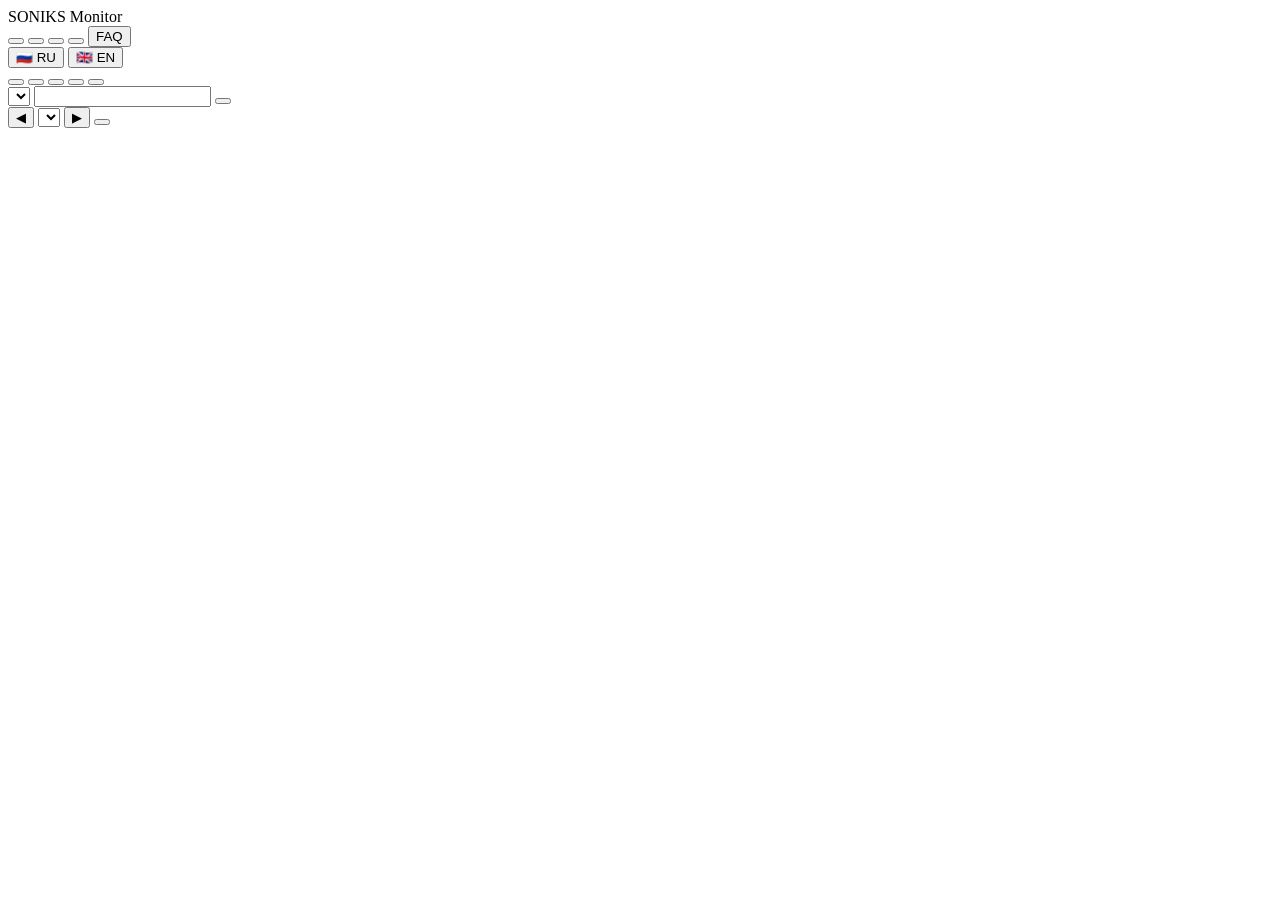
==== addons/monitor/app/src/monitor/static/index.html @ f0d97ee9 "monitor: add page layout" ====
<!doctype html>
<html lang="ru">
<head>
  <meta charset="utf-8">
  <meta name="viewport" content="width=device-width, initial-scale=1">
  <title>SONIKS MONITOR</title>
  <link rel="stylesheet" href="/static/app.css">
</head>
<body>
  <header class="top">
    <div class="wrap top-row">
      <div class="brand">
        <span class="logo"></span>
        <div>
          <div class="brand-sub" data-i18n="brand_sub"></div>
          <div class="brand-name">SONIKS Monitor</div>
        </div>
      </div>

      <nav class="pills">
        <button class="pill active" data-page="overview" data-i18n="nav_overview"></button>
        <button class="pill" data-page="orbit" data-i18n="nav_orbit"></button>
        <button class="pill" data-page="history" data-i18n="nav_history"></button>
        <button class="pill" data-page="guide" data-i18n="nav_guide"></button>
        <button class="pill" data-page="faq">FAQ</button>
      </nav>

      <div class="langs">
        <button class="pill lang" data-lang="ru">🇷🇺 RU</button>
        <button class="pill lang" data-lang="en">🇬🇧 EN</button>
      </div>

      <div class="clock">
        <div class="clock-label" data-i18n="utc_date"></div>
        <div class="clock-value" id="utc-date"></div>
        <div class="clock-label" data-i18n="utc_time"></div>
        <div class="clock-value" id="utc-time"></div>
      </div>
    </div>
  </header>

  <main class="wrap content">
    <section id="page-overview" class="page">
      <nav class="tabs">
        <button class="pill active" data-tab="station" data-i18n="tab_station"></button>
        <button class="pill" data-tab="satellite" data-i18n="tab_satellite"></button>
        <button class="pill" data-tab="journal" data-i18n="tab_journal"></button>
        <button class="pill" data-tab="map" data-i18n="tab_map"></button>
        <button class="pill" data-tab="signal" data-i18n="tab_signal"></button>
      </nav>

      <div id="tab-station" class="tab">
        <div class="grid3" id="own-station"></div>

        <form class="compare" id="compare-form">
          <select id="compare-online"><option value="" data-i18n="online_pick"></option></select>
          <input id="compare-id" inputmode="numeric" autocomplete="off">
          <button class="pill" type="submit" data-i18n="compare"></button>
        </form>

        <div class="panel hidden" id="compare-panel">
          <div class="panel-title" id="compare-title"></div>
          <div class="grid3" id="compare-station"></div>
        </div>

        <div class="grid4" id="system"></div>
      </div>

      <div id="tab-journal" class="tab hidden">
        <div class="journal-bar">
          <button class="pill" id="j-prev" type="button">◀</button>
          <select id="j-day"></select>
          <button class="pill" id="j-next" type="button">▶</button>
          <button class="pill" id="j-today" type="button" data-i18n="j_today"></button>
        </div>

        <div class="grid4" id="j-summary"></div>

        <div class="panel">
          <div class="panel-title" data-i18n="j_per_sat"></div>
          <div class="table-wrap"><table class="tbl" id="j-sats"></table></div>
        </div>

        <div class="panel">
          <div class="panel-title" data-i18n="j_observations"></div>
          <div class="table-wrap"><table class="tbl" id="j-obs"></table></div>
        </div>
      </div>

      <div id="tab-placeholder" class="tab hidden">
        <div class="card wide"><div class="card-label" data-i18n="soon"></div></div>
      </div>
    </section>

    <section id="page-placeholder" class="page hidden">
      <div class="card wide"><div class="card-label" data-i18n="soon"></div></div>
    </section>
  </main>

  <script src="/static/app.js"></script>
</body>
</html>
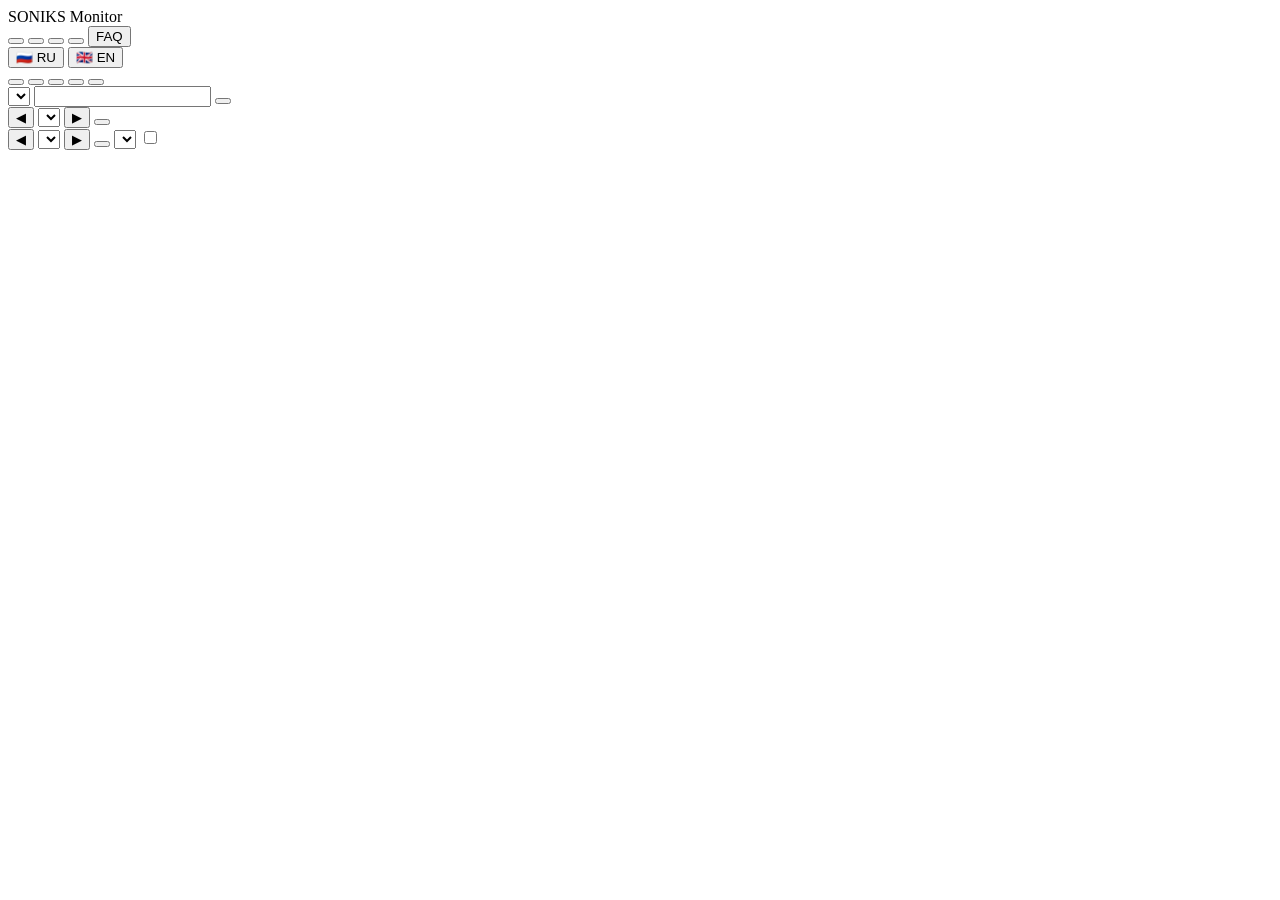
==== commit 6b2973d5: "monitor: add signal / waterfall tab layout" ====
--- a/addons/monitor/app/src/monitor/static/index.html
+++ b/addons/monitor/app/src/monitor/static/index.html
@@ -87,6 +87,19 @@
         </div>
       </div>
 
+      <div id="tab-signal" class="tab hidden">
+        <div class="journal-bar">
+          <button class="pill" id="s-prev" type="button">◀</button>
+          <select id="s-day"></select>
+          <button class="pill" id="s-next" type="button">▶</button>
+          <button class="pill" id="s-today" type="button" data-i18n="j_today"></button>
+          <select id="s-sat"><option value="" data-i18n="s_all_sats"></option></select>
+          <label class="check"><input type="checkbox" id="s-decoded"> <span data-i18n="s_decoded_only"></span></label>
+        </div>
+        <div class="wf-count" id="s-count"></div>
+        <div class="wf-grid" id="s-grid"></div>
+      </div>
+
       <div id="tab-placeholder" class="tab hidden">
         <div class="card wide"><div class="card-label" data-i18n="soon"></div></div>
       </div>
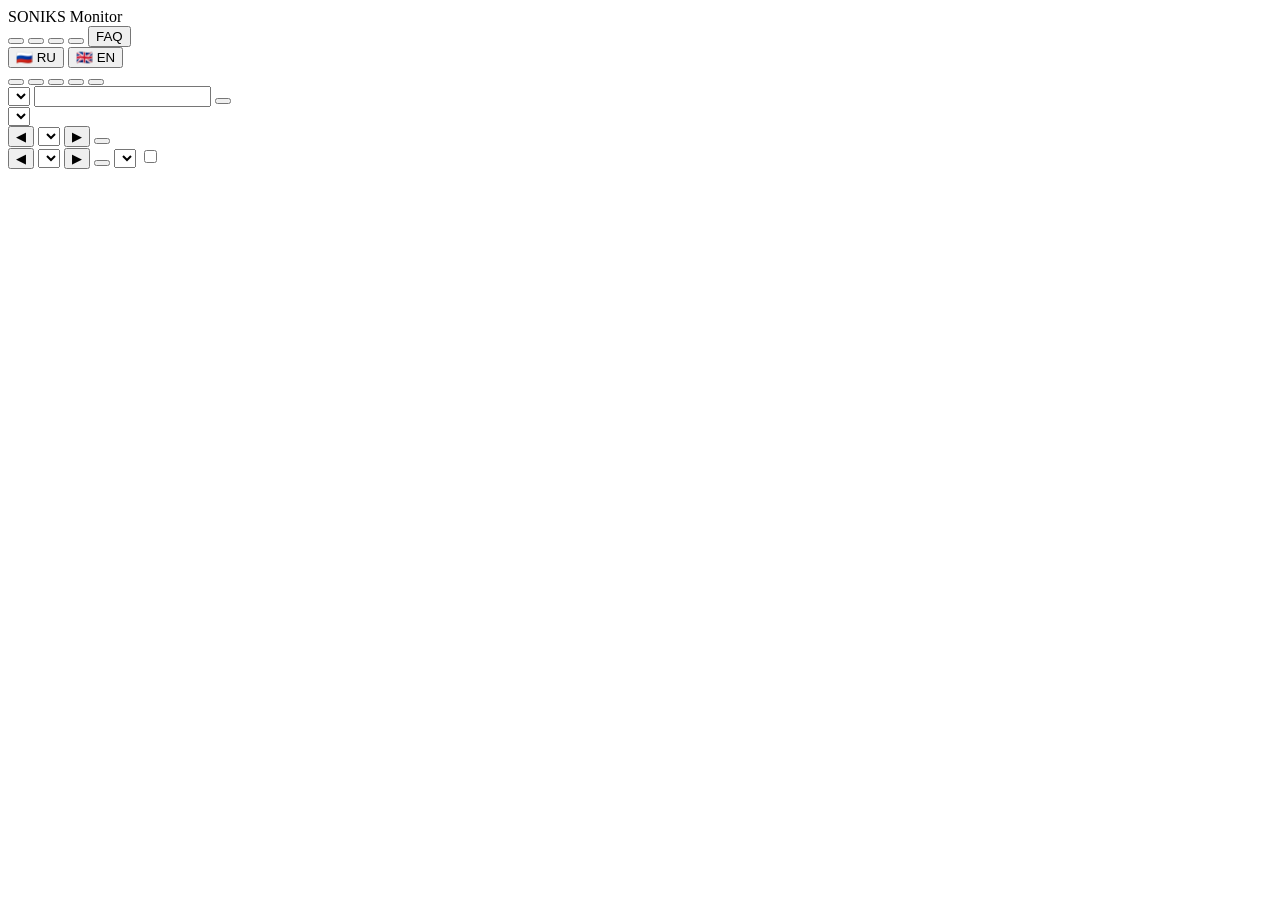
==== commit f2465e37: "monitor: add signal and satellite tab layout" ====
--- a/addons/monitor/app/src/monitor/static/index.html
+++ b/addons/monitor/app/src/monitor/static/index.html
@@ -66,6 +66,27 @@
         <div class="grid4" id="system"></div>
       </div>
 
+      <div id="tab-satellite" class="tab hidden">
+        <div class="journal-bar">
+          <select id="sat-select" class="wide-select"></select>
+        </div>
+        <div class="grid4" id="sat-summary"></div>
+        <div class="sat-top">
+          <div class="panel sat-best">
+            <div class="panel-title" data-i18n="sat_best"></div>
+            <div id="sat-best"></div>
+          </div>
+          <div class="panel sat-days">
+            <div class="panel-title" data-i18n="sat_days"></div>
+            <div class="table-wrap"><table class="tbl" id="sat-days"></table></div>
+          </div>
+        </div>
+        <div class="panel">
+          <div class="panel-title" data-i18n="sat_latest"></div>
+          <div class="table-wrap"><table class="tbl" id="sat-latest"></table></div>
+        </div>
+      </div>
+
       <div id="tab-journal" class="tab hidden">
         <div class="journal-bar">
           <button class="pill" id="j-prev" type="button">◀</button>
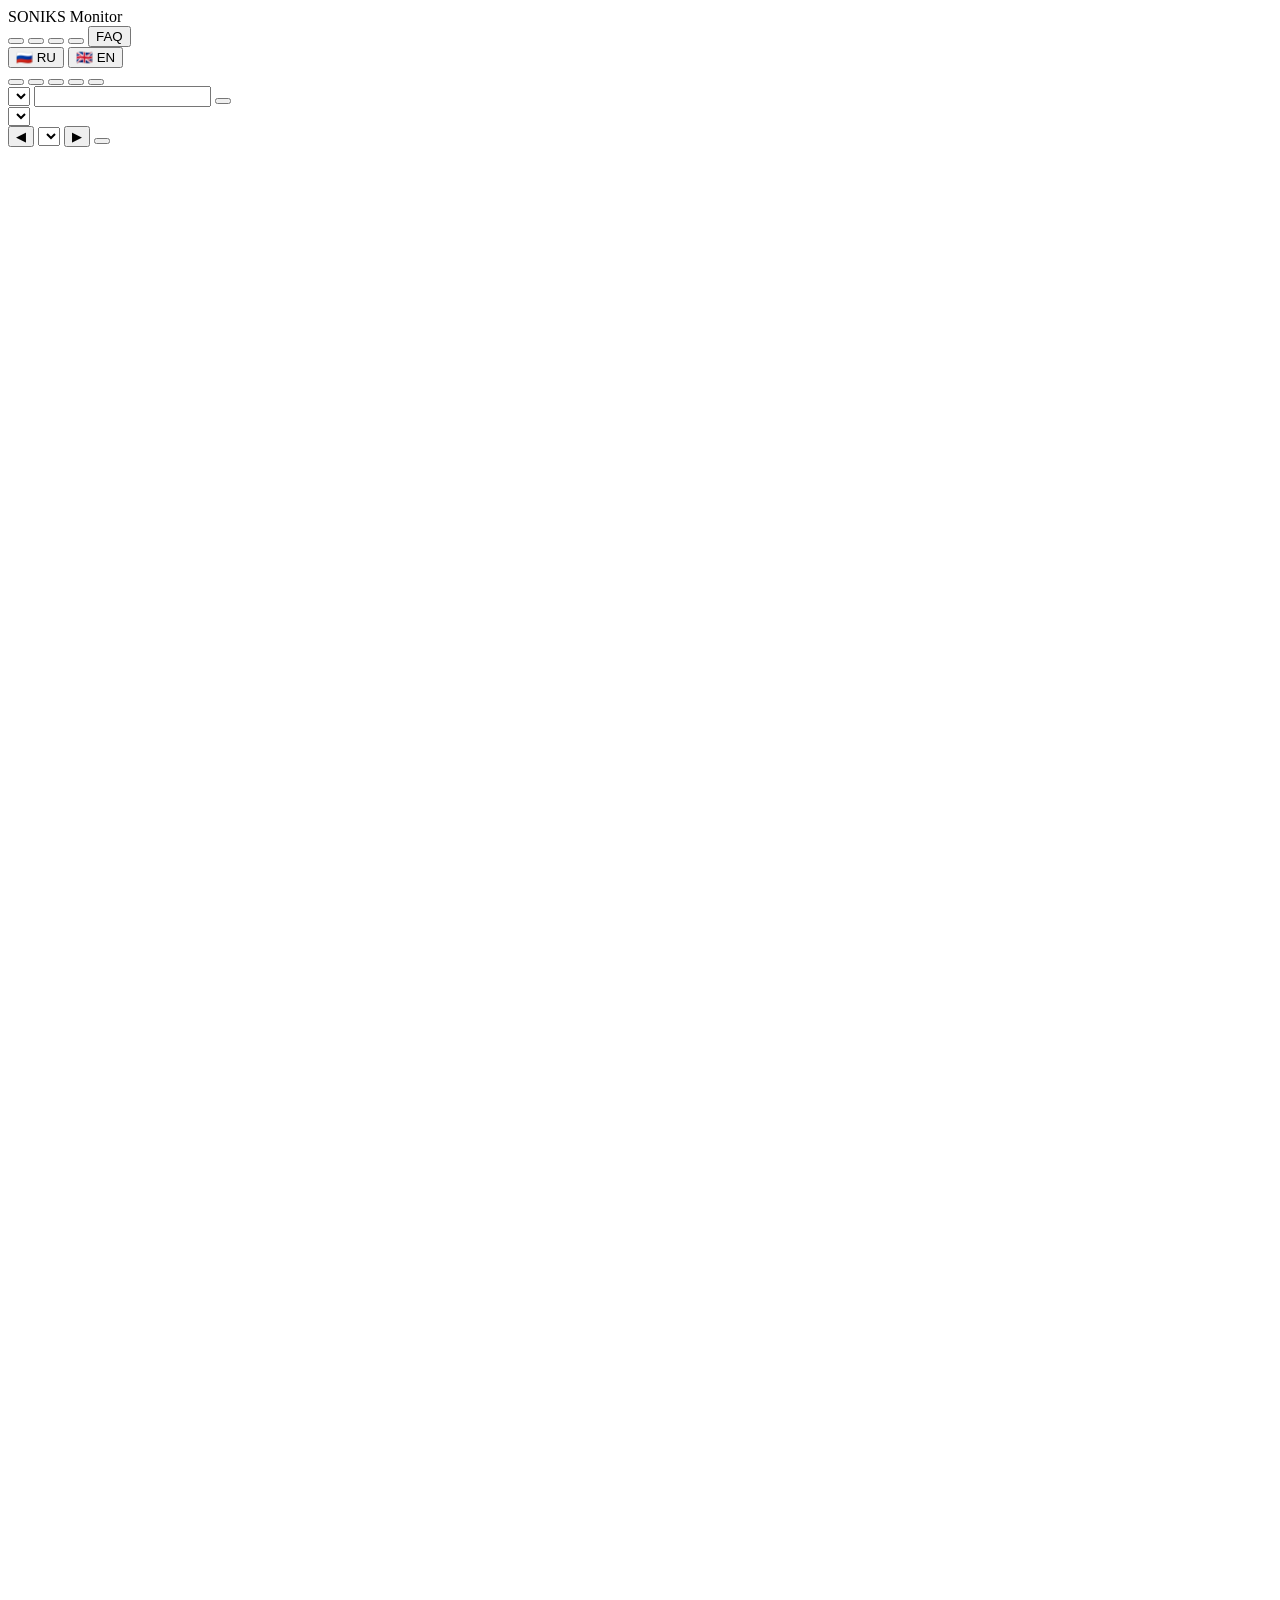
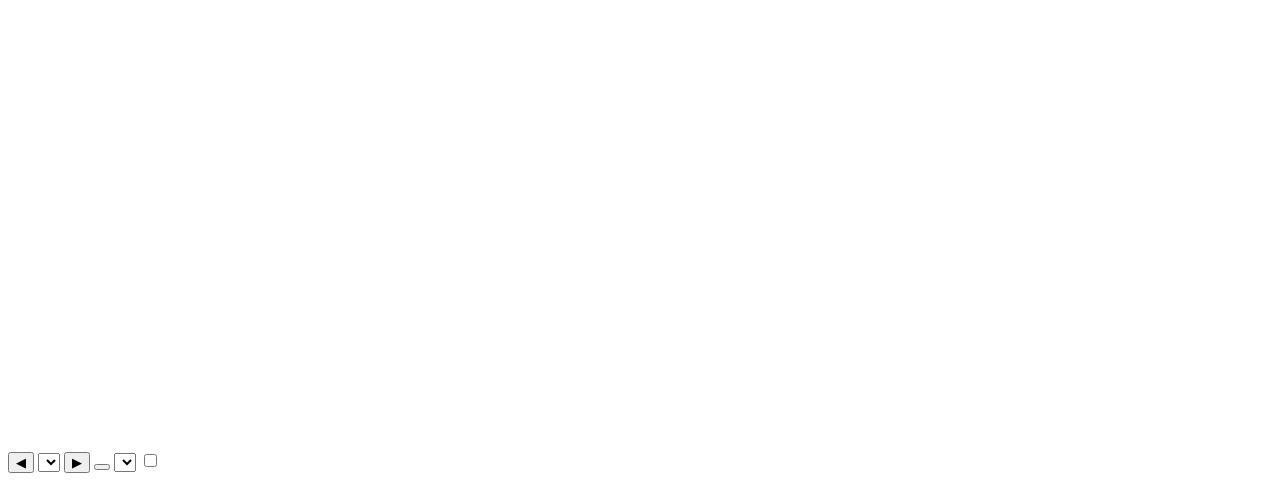
==== commit 4868eec7: "monitor: add satellite, orbit / map and signal / waterfall tab layout" ====
--- a/addons/monitor/app/src/monitor/static/index.html
+++ b/addons/monitor/app/src/monitor/static/index.html
@@ -108,6 +108,24 @@
         </div>
       </div>
 
+      <div id="tab-map" class="tab hidden">
+        <div class="map-top">
+          <div class="panel map-panel">
+            <div class="panel-title"><span data-i18n="m_map"></span> <span class="map-now" id="m-now"></span></div>
+            <svg id="m-map" class="map" viewBox="0 0 360 180" preserveAspectRatio="xMidYMid meet"></svg>
+          </div>
+          <div class="panel polar-panel">
+            <div class="panel-title" data-i18n="m_polar"></div>
+            <svg id="m-polar" class="polar" viewBox="-110 -110 220 220"></svg>
+            <div id="m-pass"></div>
+          </div>
+        </div>
+        <div class="panel">
+          <div class="panel-title" data-i18n="m_passes"></div>
+          <div class="table-wrap"><table class="tbl" id="m-passes"></table></div>
+        </div>
+      </div>
+
       <div id="tab-signal" class="tab hidden">
         <div class="journal-bar">
           <button class="pill" id="s-prev" type="button">◀</button>
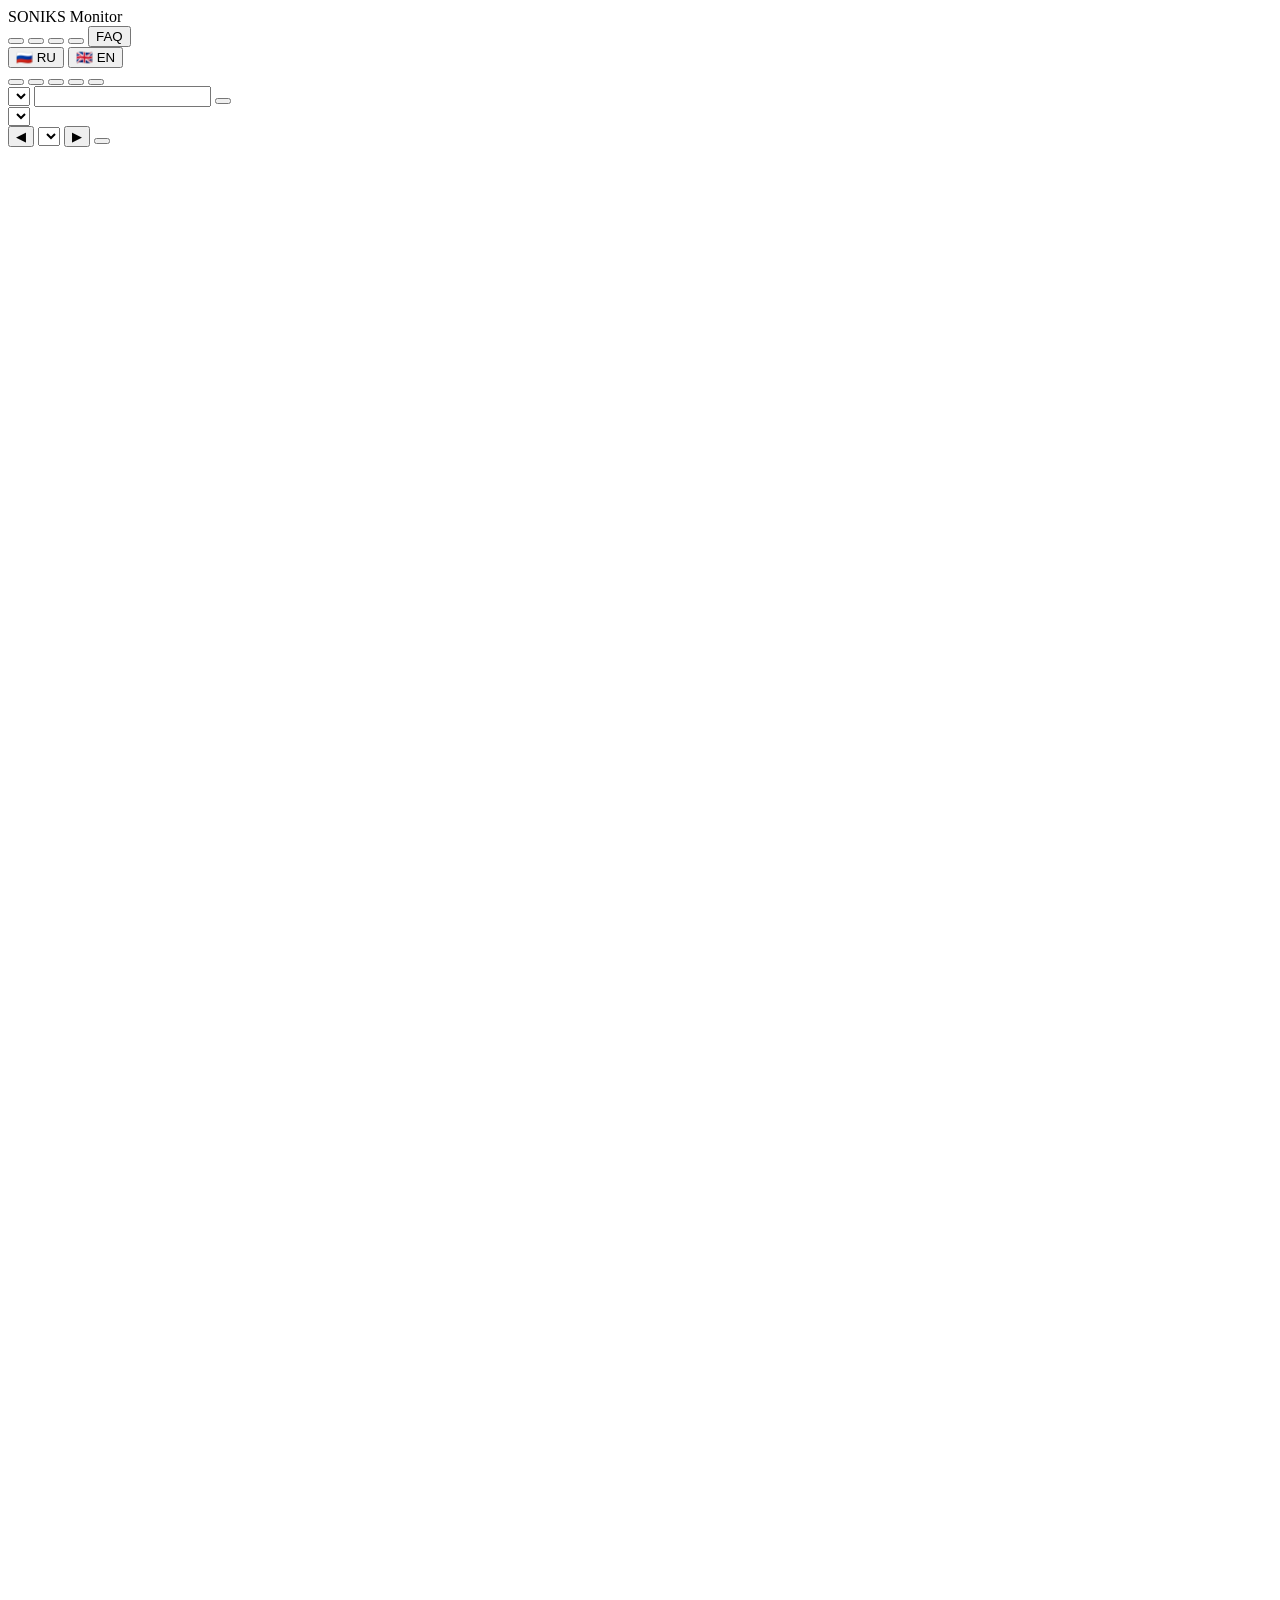
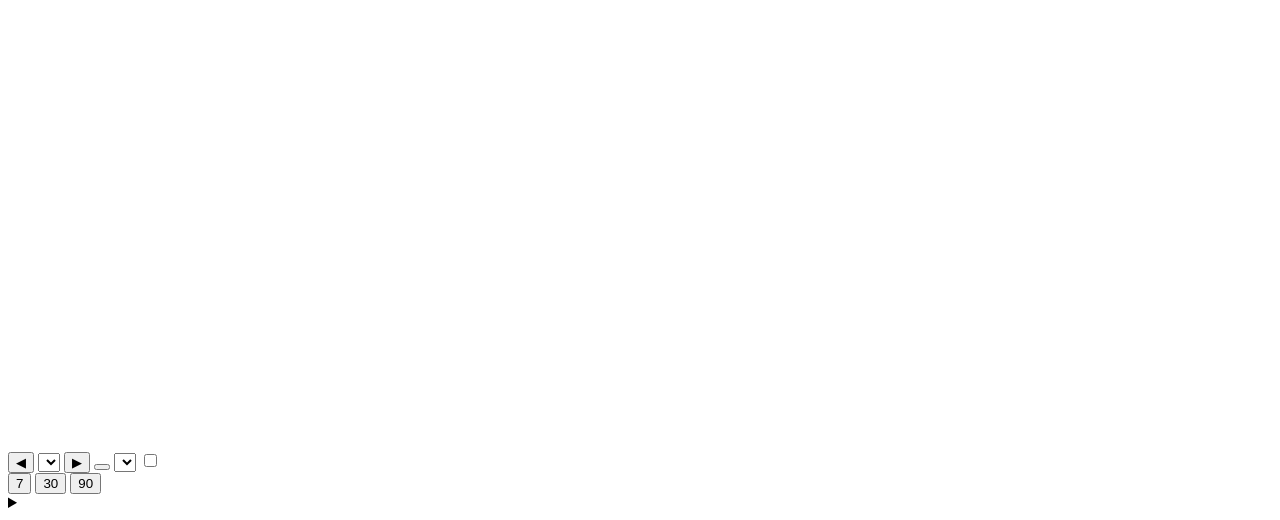
==== commit 0efd622b: "monitor: add history page layout" ====
--- a/addons/monitor/app/src/monitor/static/index.html
+++ b/addons/monitor/app/src/monitor/static/index.html
@@ -144,6 +144,49 @@
       </div>
     </section>
 
+    <section id="page-history" class="page hidden">
+      <div class="journal-bar">
+        <button class="pill" type="button" data-hdays="7">7 <span data-i18n="h_days"></span></button>
+        <button class="pill active" type="button" data-hdays="30">30 <span data-i18n="h_days"></span></button>
+        <button class="pill" type="button" data-hdays="90">90 <span data-i18n="h_days"></span></button>
+        <span class="map-now" id="h-range"></span>
+      </div>
+      <div class="grid4" id="h-summary"></div>
+      <div class="panel chart-panel">
+        <div class="chart-head">
+          <div class="panel-title" data-i18n="h_obs_chart"></div>
+          <div class="legend">
+            <span><i class="sw" style="background: var(--c-decoded)"></i><span data-i18n="j_decoded"></span></span>
+            <span><i class="sw" style="background: var(--c-other)"></i><span data-i18n="h_not_decoded"></span></span>
+          </div>
+        </div>
+        <div class="chart" id="h-obs"></div>
+      </div>
+      <div class="charts2">
+        <div class="panel chart-panel">
+          <div class="panel-title" data-i18n="h_packets_chart"></div>
+          <div class="chart" id="h-packets"></div>
+        </div>
+        <div class="panel chart-panel">
+          <div class="panel-title" data-i18n="h_sats_chart"></div>
+          <div class="chart" id="h-sats"></div>
+        </div>
+        <div class="panel chart-panel">
+          <div class="panel-title" data-i18n="h_snr_chart"></div>
+          <div class="chart" id="h-snr"></div>
+        </div>
+        <div class="panel chart-panel">
+          <div class="panel-title" data-i18n="h_noise_chart"></div>
+          <div class="chart" id="h-noise"></div>
+        </div>
+      </div>
+      <details class="panel">
+        <summary class="panel-title" data-i18n="h_table"></summary>
+        <div class="table-wrap"><table class="tbl" id="h-table"></table></div>
+      </details>
+      <div class="chart-tip hidden" id="h-tip"></div>
+    </section>
+
     <section id="page-placeholder" class="page hidden">
       <div class="card wide"><div class="card-label" data-i18n="soon"></div></div>
     </section>
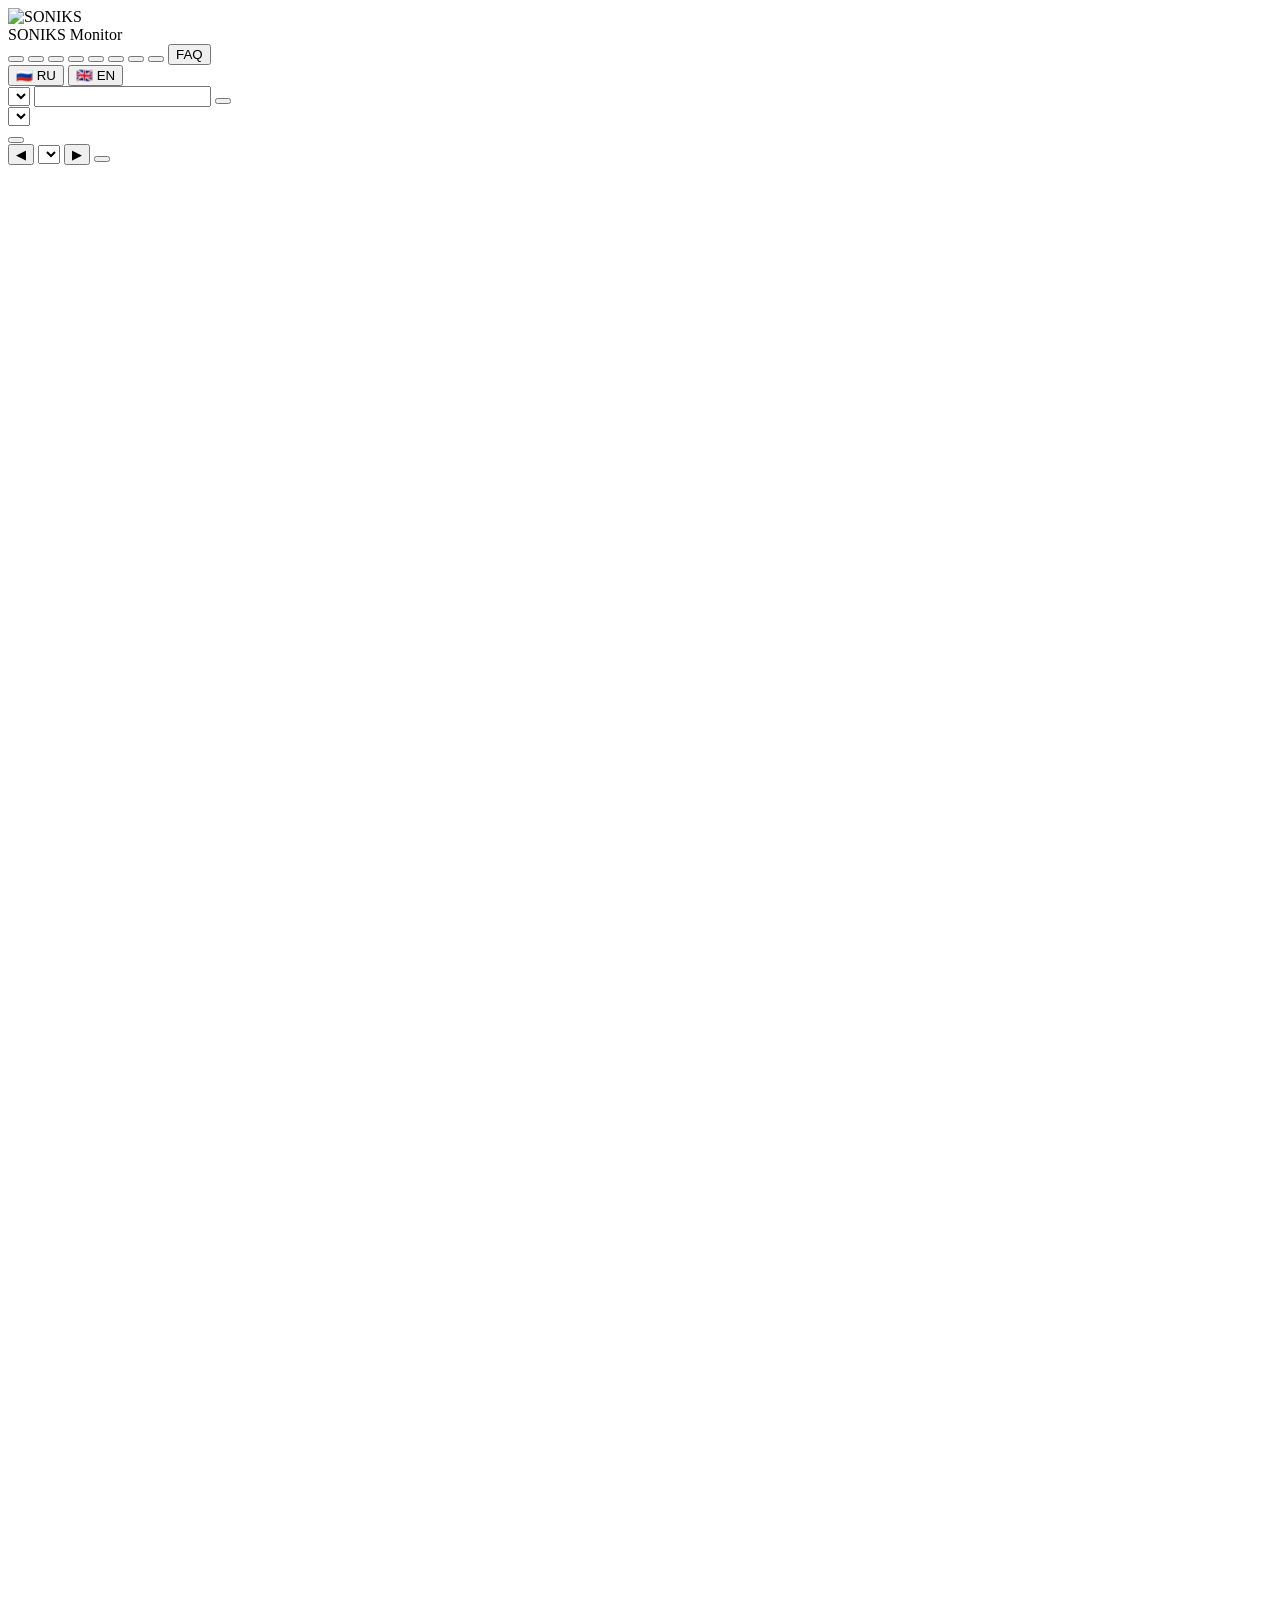
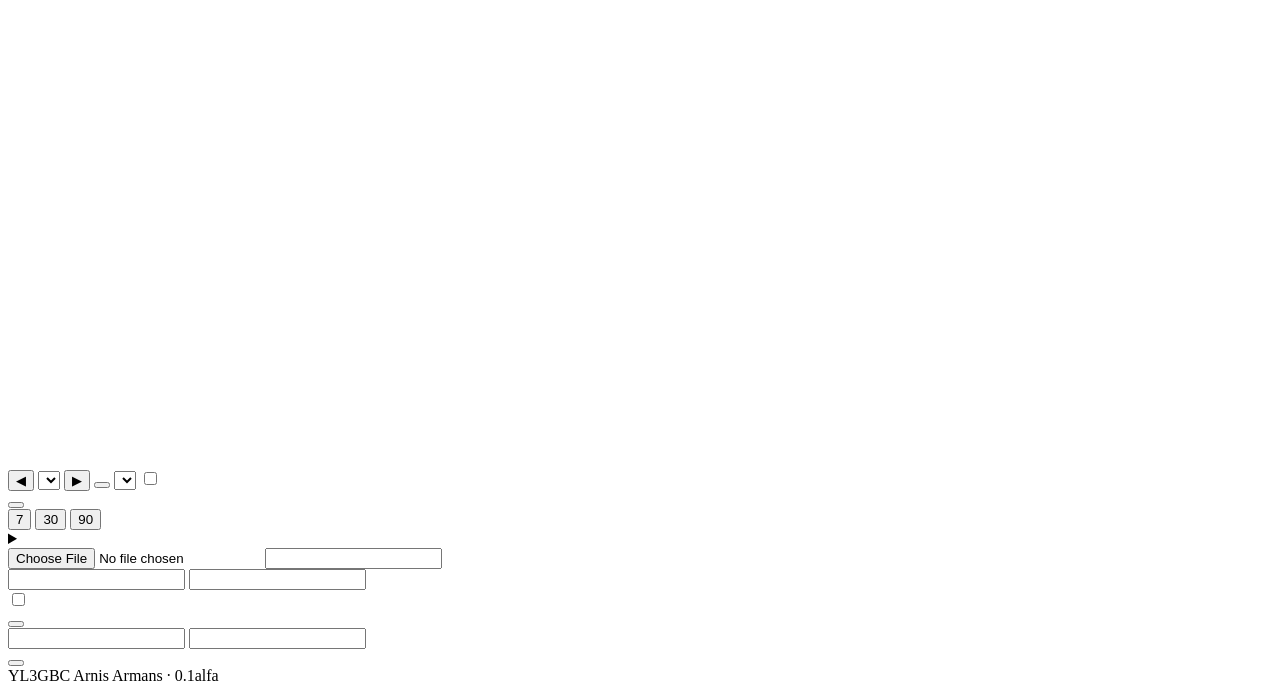
==== commit 28a18995: "monitor: top menu, two clocks, archive, guide, FAQ" ====
--- a/addons/monitor/app/src/monitor/static/index.html
+++ b/addons/monitor/app/src/monitor/static/index.html
@@ -9,8 +9,8 @@
 <body>
   <header class="top">
     <div class="wrap top-row">
-      <div class="brand">
-        <span class="logo"></span>
+      <div class="brand" id="brand" style="cursor: pointer">
+        <img class="logo" src="/static/logo.ico" alt="SONIKS">
         <div>
           <div class="brand-sub" data-i18n="brand_sub"></div>
           <div class="brand-name">SONIKS Monitor</div>
@@ -18,9 +18,13 @@
       </div>
 
       <nav class="pills">
-        <button class="pill active" data-page="overview" data-i18n="nav_overview"></button>
-        <button class="pill" data-page="orbit" data-i18n="nav_orbit"></button>
+        <button class="pill active" data-page="overview" data-tab="station" data-i18n="tab_station"></button>
+        <button class="pill" data-page="overview" data-tab="satellite" data-i18n="tab_satellite"></button>
+        <button class="pill" data-page="overview" data-tab="map" data-i18n="tab_map"></button>
+        <button class="pill" data-page="overview" data-tab="journal" data-i18n="tab_journal"></button>
+        <button class="pill" data-page="overview" data-tab="signal" data-i18n="tab_signal"></button>
         <button class="pill" data-page="history" data-i18n="nav_history"></button>
+        <button class="pill" data-page="offline" data-i18n="nav_offline"></button>
         <button class="pill" data-page="guide" data-i18n="nav_guide"></button>
         <button class="pill" data-page="faq">FAQ</button>
       </nav>
@@ -36,19 +40,18 @@
         <div class="clock-label" data-i18n="utc_time"></div>
         <div class="clock-value" id="utc-time"></div>
       </div>
+      <div class="clock">
+        <div class="clock-label" data-i18n="local_date"></div>
+        <div class="clock-value" id="local-date"></div>
+        <div class="clock-label" data-i18n="local_time"></div>
+        <div class="clock-value" id="local-time"></div>
+        <div class="clock-tz" id="local-tz"></div>
+      </div>
     </div>
   </header>
 
   <main class="wrap content">
     <section id="page-overview" class="page">
-      <nav class="tabs">
-        <button class="pill active" data-tab="station" data-i18n="tab_station"></button>
-        <button class="pill" data-tab="satellite" data-i18n="tab_satellite"></button>
-        <button class="pill" data-tab="journal" data-i18n="tab_journal"></button>
-        <button class="pill" data-tab="map" data-i18n="tab_map"></button>
-        <button class="pill" data-tab="signal" data-i18n="tab_signal"></button>
-      </nav>
-
       <div id="tab-station" class="tab">
         <div class="grid3" id="own-station"></div>
 
@@ -71,6 +74,10 @@
           <select id="sat-select" class="wide-select"></select>
         </div>
         <div class="grid4" id="sat-summary"></div>
+        <div class="panel">
+          <div class="panel-title"><span data-i18n="md_sat_title"></span> <button class="pill md-more" id="sat-modes-more" type="button" data-i18n="md_more"></button></div>
+          <div class="table-wrap"><table class="tbl" id="sat-modes"></table></div>
+        </div>
         <div class="sat-top">
           <div class="panel sat-best">
             <div class="panel-title" data-i18n="sat_best"></div>
@@ -127,6 +134,10 @@
       </div>
 
       <div id="tab-signal" class="tab hidden">
+        <div class="panel">
+          <div class="panel-title"><span data-i18n="md_title"></span> <span class="md-period" id="md-period"></span></div>
+          <div class="table-wrap"><table class="tbl" id="md-table"></table></div>
+        </div>
         <div class="journal-bar">
           <button class="pill" id="s-prev" type="button">◀</button>
           <select id="s-day"></select>
@@ -139,6 +150,18 @@
         <div class="wf-grid" id="s-grid"></div>
       </div>
 
+      <div id="tab-images" class="tab hidden">
+        <div class="panel">
+          <div class="panel-title" data-i18n="a_archives"></div>
+          <div class="arch-list" id="a-archives"></div>
+        </div>
+        <div class="wf-count" id="a-count"></div>
+        <div class="wf-grid" id="a-grid"></div>
+        <div class="journal-bar a-more-bar">
+          <button class="pill hidden" id="a-more" type="button" data-i18n="a_more"></button>
+        </div>
+      </div>
+
       <div id="tab-placeholder" class="tab hidden">
         <div class="card wide"><div class="card-label" data-i18n="soon"></div></div>
       </div>
@@ -187,10 +210,64 @@
       <div class="chart-tip hidden" id="h-tip"></div>
     </section>
 
+    <section id="page-offline" class="page hidden">
+      <div class="note" data-i18n="o_note"></div>
+      <div class="note warn hidden" id="o-worker" data-i18n="o_worker_off"></div>
+
+      <div class="o-forms">
+        <form class="panel o-form" id="o-upload">
+          <div class="panel-title" data-i18n="o_upload"></div>
+          <label class="fld"><span data-i18n="o_file"></span>
+            <input type="file" id="o-file" accept=".ogg,.oga,.wav,audio/ogg,audio/wav" required></label>
+          <label class="fld"><span data-i18n="o_sat"></span>
+            <input id="o-sat" list="o-sats" autocomplete="off"></label>
+          <div class="fld-row">
+            <label class="fld"><span data-i18n="o_obs"></span>
+              <input id="o-obs" inputmode="numeric" autocomplete="off"></label>
+            <label class="fld"><span data-i18n="o_elev"></span>
+              <input id="o-elev" inputmode="decimal" autocomplete="off"></label>
+          </div>
+          <label class="check"><input type="checkbox" id="o-iq"> <span data-i18n="o_iq"></span></label>
+          <div class="fld-row end">
+            <span class="o-msg" id="o-upload-msg"></span>
+            <button class="pill active" type="submit" data-i18n="o_start"></button>
+          </div>
+        </form>
+
+        <form class="panel o-form" id="o-from">
+          <div class="panel-title" data-i18n="o_from"></div>
+          <label class="fld"><span data-i18n="o_obs_own"></span>
+            <input id="o-from-obs" inputmode="numeric" autocomplete="off" required></label>
+          <label class="fld"><span data-i18n="o_sat"></span>
+            <input id="o-from-sat" list="o-sats" autocomplete="off"></label>
+          <div class="fld-row end">
+            <span class="o-msg" id="o-from-msg"></span>
+            <button class="pill active" type="submit" data-i18n="o_start"></button>
+          </div>
+        </form>
+      </div>
+      <datalist id="o-sats"></datalist>
+
+      <div class="panel">
+        <div class="panel-title" data-i18n="o_tests"></div>
+        <div class="table-wrap"><table class="tbl" id="o-tests"></table></div>
+      </div>
+
+      <div class="panel hidden" id="o-detail"></div>
+    </section>
+
+    <section id="page-guide" class="page hidden guide"></section>
+
+    <section id="page-faq" class="page hidden guide"></section>
+
     <section id="page-placeholder" class="page hidden">
       <div class="card wide"><div class="card-label" data-i18n="soon"></div></div>
     </section>
   </main>
+  <footer class="page-foot">
+    <span data-i18n="f_author"></span> YL3GBC Arnis Armans
+    · <span data-i18n="f_version"></span> 0.1alfa
+  </footer>
 
   <script src="/static/app.js"></script>
 </body>
